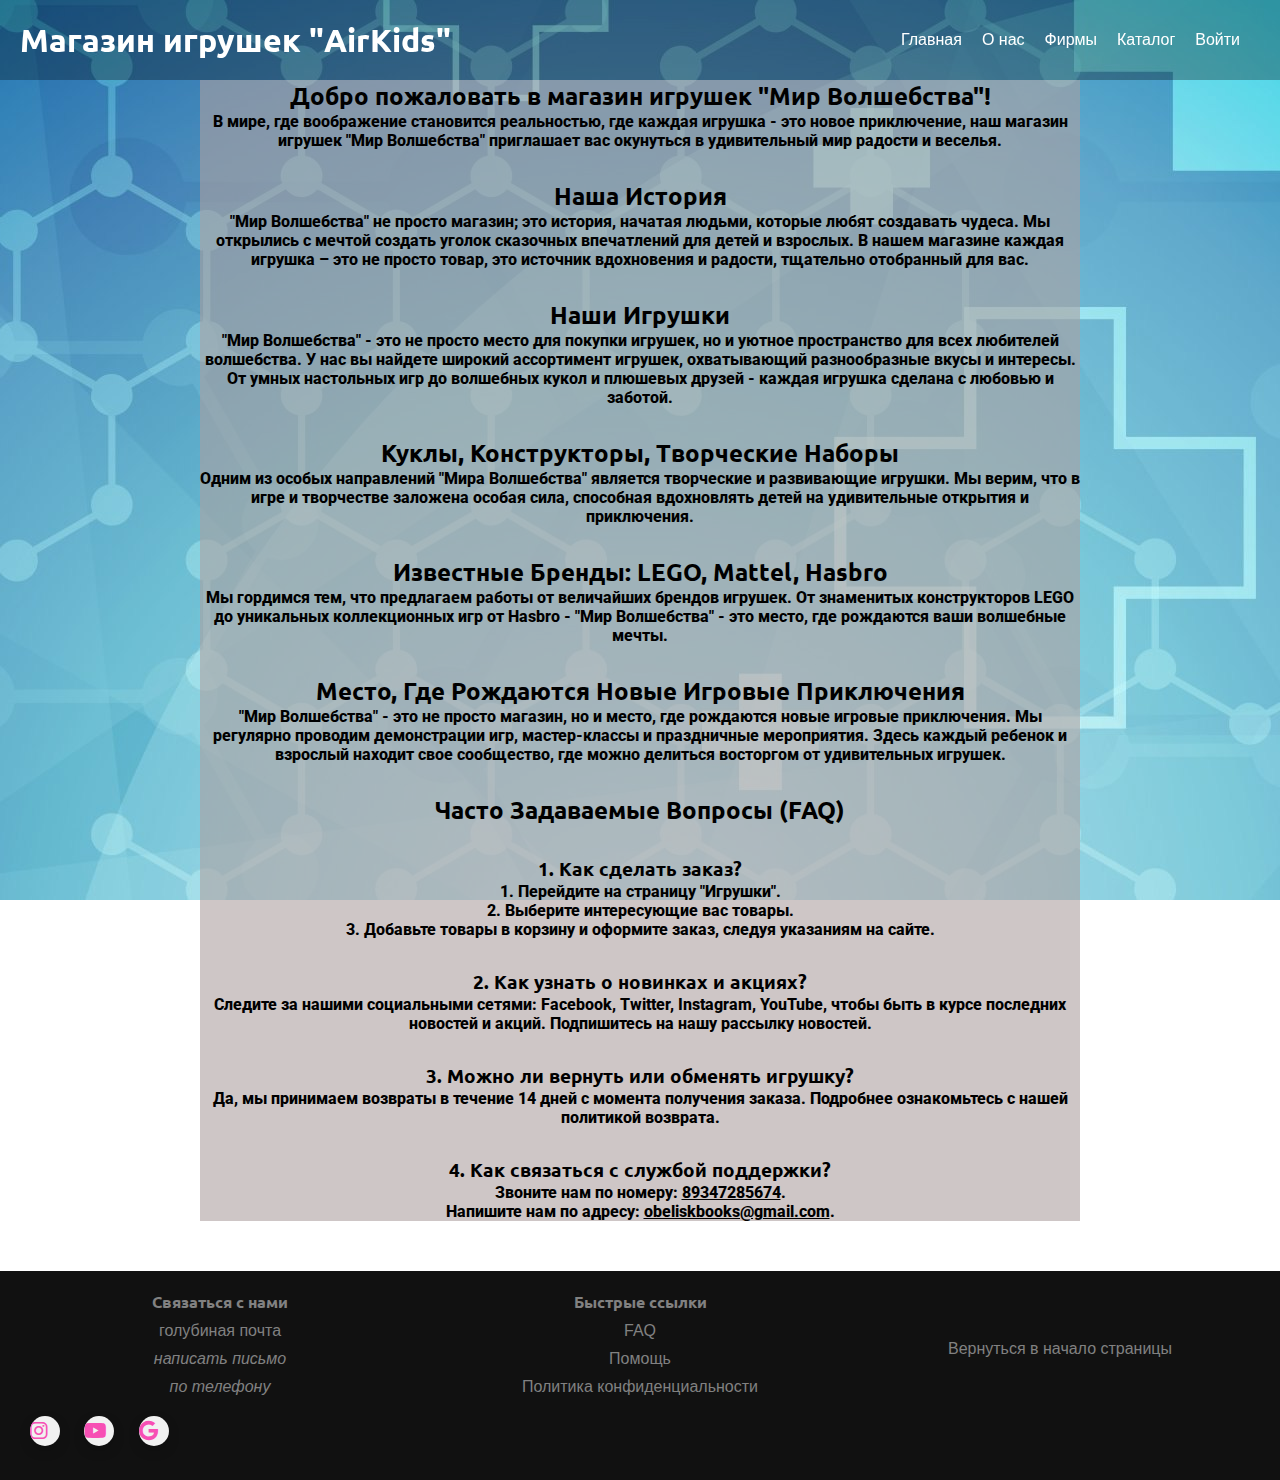
==== about.html @ b7596ed3 "Initial commit" ====
<!DOCTYPE html>
<html>
<head>
    <link rel="stylesheet" href="style.css">
    <meta charset="utf-8">
    <meta http-equip="X-UA-Compatible" content="IE = edge">
    <!-- <meta name = "viewport" content = "widht= device-width, initial-scale = 1, user-scalable=0"> -->
    <meta name="viewport" content="width=device-width, initial-scale=1.0">

    <link rel="icon" href="logo.png" type="image/x-icon">
    <title>Магазин игрушек</title>
<body>
<header class="transparent-header">
    <div class="logo">

        <h1>Магазин игрушек "AirKids"</h1>
    </div>
    <nav>
        <ul>
            <li><a href="index.html">Главная </a></li>
            <li><a href="about.html">О нас</a></li>
            <li><a href="allbooks.html">Фирмы</a></li>
            <li><a href="comics.html">Каталог</a></li>
            <li><a href="buy.html"> Войти </a></li>

        </ul>
    </nav>
    <div class="menu-toggle" onclick="toggleMenu()">☰</div>
</header>
<main class="some">
    <div class="ots">


        <h2>Добро пожаловать в магазин игрушек "Мир Волшебства"!</h2>

        <p>В мире, где воображение становится реальностью, где каждая игрушка - это новое приключение, наш магазин
            игрушек "Мир Волшебства" приглашает вас окунуться в удивительный мир радости и веселья.
        </p>
        <h2>Наша История</h2>
        "Мир Волшебства" не просто магазин; это история, начатая людьми, которые любят создавать чудеса. Мы открылись с
        мечтой создать уголок сказочных впечатлений для детей и взрослых. В нашем магазине каждая игрушка – это не
        просто товар, это источник вдохновения и радости, тщательно отобранный для вас.

        <h2>Наши Игрушки</h2>
        "Мир Волшебства" - это не просто место для покупки игрушек, но и уютное пространство для всех любителей
        волшебства. У нас вы найдете широкий ассортимент игрушек, охватывающий разнообразные вкусы и интересы. От умных
        настольных игр до волшебных кукол и плюшевых друзей - каждая игрушка сделана с любовью и заботой.

        <h2>Куклы, Конструкторы, Творческие Наборы</h2>
        Одним из особых направлений "Мира Волшебства" является творческие и развивающие игрушки. Мы верим, что в игре и
        творчестве заложена особая сила, способная вдохновлять детей на удивительные открытия и приключения.

        <h2>Известные Бренды: LEGO, Mattel, Hasbro</h2>
        Мы гордимся тем, что предлагаем работы от величайших брендов игрушек. От знаменитых конструкторов LEGO до
        уникальных коллекционных игр от Hasbro - "Мир Волшебства" - это место, где рождаются ваши волшебные мечты.

        <h2>Место, Где Рождаются Новые Игровые Приключения</h2>
        "Мир Волшебства" - это не просто магазин, но и место, где рождаются новые игровые приключения. Мы регулярно
        проводим демонстрации игр, мастер-классы и праздничные мероприятия. Здесь каждый ребенок и взрослый находит свое
        сообщество, где можно делиться восторгом от удивительных игрушек.

        <h2>Часто Задаваемые Вопросы (FAQ)</h2>
        <h3>1. Как сделать заказ?</h3>
        <p>1. Перейдите на страницу "Игрушки".</p>
        <p>2. Выберите интересующие вас товары.</p>
        <p>3. Добавьте товары в корзину и оформите заказ, следуя указаниям на сайте.</p>
        <h3>2. Как узнать о новинках и акциях?</h3>
        Следите за нашими социальными сетями: Facebook, Twitter, Instagram, YouTube, чтобы быть в курсе последних
        новостей и акций.
        Подпишитесь на нашу рассылку новостей.
        <h3>3. Можно ли вернуть или обменять игрушку?</h3>
        Да, мы принимаем возвраты в течение 14 дней с момента получения заказа. Подробнее ознакомьтесь с нашей
        политикой
        возврата.
        <h3>4. Как связаться с службой поддержки?</h3>
        Звоните нам по номеру: <a href="tel:89998887766" style="color: black;">89347285674</a>.<br>
        Напишите нам по адресу: <a href="mailto:airkidsstore@gmail.com"
                                   style="color: black;">obeliskbooks@gmail.com</a>.

    </div>
</main>
<footer>
        <div class="foot">
            <div class="contact-info">
                <a name="конец страницы" id="связь"><h4>Cвязаться с нами</h4></a>
                <ul>
                    <li><a href="#">голубиная почта</a><br></li>
                    <address>
                        <li><a href="mailto:obeliskbooks@gmail.com">написать письмо</a><br></li>
                        <li><a href="tel:89347285674">по телефону</a><br></li>
                    </address>
            </div>
            <div class="quick-links">
                <h4>Быстрые ссылки</h4>
                <ul>
                    <li><a href="#">FAQ</a></li>
                    <li><a href="#">Помощь</a></li>
                    <li><a href="#">Политика конфиденциальности</a></li>
                </ul>
            </div>
            <a href="#начало"> Вернуться в начало страницы</a>
        </div>
        <div class="spaci">
            <div class="body1">
                <link rel="stylesheet" href="https://cdnjs.cloudflare.com/ajax/libs/font-awesome/6.0.0/css/all.min.css">
                <div class="middle">
                    <a class='btn' href="#">
                        <i class="fab fa-instagram"></i>
                    </a>
                    <a class='btn' href="#">
                        <i class="fab fa-youtube"></i>
                    </a>
                    <a class='btn' href="#">
                        <i class="fab fa-google"></i>
                    </a>
                </div>
            </div>
        </div>

    </footer>
<script src="scripts.js"></script>
</body>
</html>
---- style.css ----
@import url('https://fonts.googleapis.com/css2?family=Ubuntu&display=swap');
@import url('https://fonts.googleapis.com/css2?family=Roboto:wght@100&display=swap');
h1, h2, h3, h4{
  font-family: "Ubuntu";
  text-align: center;
}

* {
    margin: 0;
    padding: 0;
    box-sizing: border-box;
}


html{
     margin: 0;
     padding: 0;
     font-family: 'Lora', sans-serif;
     background-image: url('images/background.jpg');
     background-size: cover;
     background-position: center;
     background-attachment: fixed;
}


.transparent-header {
    position: fixed;
    top: 0;
    width: 100%;
    padding: 20px;
    background-color: rgba(0, 0, 0, 0.3);
    transition: background-color 0.5s ease;
    z-index: 1000; /* Устанавливаем z-index, чтобы шапка оставалась выше контента */
    display: flex;
    justify-content: space-between; /* Равномерно распределить элементы по горизонтали */
    align-items: center;
    margin-bottom: 40px;
  }

  .logo h1 {
    margin: 0;
    color: #fff;
  }

  nav ul {
    list-style: none;
    margin: 0;
    display: flex;
    white-space: nowrap;
  }

  nav ul li {
    margin-right: 20px;
  }

  nav ul li a {
    text-decoration: none;
    color: #fff;
    transition: color 0.3s ease;
    display: inline-block;
  }

  nav ul li a:hover {
    color: #818181;
  }

  .bookday{
    margin-top: 83px;
    text-align: center;
    font-family: "Roboto";
    color: white;
    font-weight: 500;
  }

  .some{
    text-align: center;
    font-family: "Roboto";
    margin: 50px 200px;
    color: black;
    font-weight: 800;
    font-
    > h2{
      font-family: "Ubuntu";
    }
  }


.red-indent {
  text-indent: 40px; /* Размер отступа, который задает красную строку */
  margin: 0; /* Избавляемся от внешних отступов у параграфа */
}

.red-indent br + * {
  margin-left: 40px; /* Размер отрицательного отступа, чтобы создать красную строку */
}


  .transparent-header nav ul li {
    display: inline-block;
    margin-right: 20px;
  }

  .transparent-header nav ul li a {
    text-decoration: none;
    color: #fff;
    transition: color 0.3s ease;
  }

  .transparent-header nav ul li a:hover {
    color: #818181;
  }



.text-content {
  max-width: 400px; /* Регулируйте максимальную ширину текста по вашему усмотрению */
}


.text-content{
  position: relative;
  text-align: left;
}


@media (max-width: 768px){

    .logo{
      display:flex;
      width: 100%; /* Make the logo span the full width */
      justify-content: center; /* Center the content horizontally within the logo */
      align-items: center;
    }
 .transparent-header nav ul {
        display: none;
        flex-direction: column;
        position: absolute;
        top: 70px; /* Adjust as needed */
        left: 0;
        width: 100%;
        background-color: rgba(0, 0, 0, 0.9);
        z-index: 1001; /* Higher than the header */
    }

  .transparent-header nav ul.show {
    display: flex;
  }

  .transparent-header nav ul li {
      margin-right: 0;
      margin-bottom: 10px;
      visibility: visible;
      justify-content: center;
      text-align: center;
  }

    .menu-toggle {
      display: block;
      сursor: pointer;
      color: #fff;
      font-size: 22px; /* Initially hide the toggle button */
    }
}

.ots{
  margin-top: 80px;
    background-color: rgba(173, 160, 160, 0.6);
    color: black;
    > h2{
      margin-top: 30px;
    }
    > h3{
      margin-top: 30px;
    }

}

.karta {
    /* position: relative;
    padding-bottom: 75%; /* Высота блока для поддержки соотношения сторон */ */
    overflow: hidden;
    max-width: 600px; /* Максимальная ширина для контейнера с картой */
    margin: 0 auto;
}

.karta iframe {
    /* position: absolute;
    top: 0;
    left: 0; */
    width:100%;
    height: 400px;
}

/* Дополнительные стили или медиазапросы для мобильной версии при необходимости */
@media (max-width: 768px) {
    .karta {
        padding-bottom: 0; /* Сброс высоты для мобильной версии */
    }
}

@media (min-width: 769px) {
  .menu-toggle {
    display: none;
  }
}

/* Стили для больших экранов (ширина больше 600px) */
@media (min-width: 600px) {
  .grid-container {
    display: grid;
    margin: 40px;
    grid-template-columns: auto auto; /* Две ячейки в ряд */
    gap: 20px; /* Расстояние между ячейками */
  }

  .grid-item img {
    order: 1;
    width: 200px;
    height: 300px;
   /* Изображение слева */
  }

  .grid-item p {
    margin-top: 20px;
    color:black;
    font-weight: bolder;
    order: 2; /* Текст справа */
  }
}

.grid-item h3{
  color: black;
}

/* Стили для маленьких экранов (ширина меньше 600px) */
@media (max-width: 599px) {
  .grid-container {
    display: block; /* Элементы будут подряд (в столбце) */
  }

  .grid-item img{
    width:200px;
  }


  .grid-item p {
    width: 100%; /* Занимает всю ширину контейнера */
  }
}


.logo{
    display: flex;
    align-items: center;
    justify-content: space-between;; /* Добавляем центрирование по горизонтали */
    text-align: center; /* Убираем text-align */
    position: relative;
    top: 0;
    left: 0; /* Убираем лишний margin-left */
    width: 100%;  /* Добавляем фоновый цвет, чтобы текст был виден */
    height: 40px;
}


.news img {
    max-width: 100%;
    height: auto;
}

.movie-container{
  max-width: 2000px;
  height: auto;
  margin: 20px;
}

@media (max-width: 768px) {
    .header {
        flex-direction: column;
        text-align: center;
    }
    .asd nav{
      visibility: hidden;
    }

    .grid {
          grid-template-columns: repeat(auto-fill, minmax(150px, 1fr));
      }


    .main {
       padding: 0px;
       padding-bottom: 10px;
       text-align: center;
   }
   .main img {
        max-width: 100%;
        height: auto;
    }
   h1, h2, h3, h4 {
       font-size: 24px; /* Уменьшаем размер заголовков */
   }

}


h2 {
    font-size: 24px; /* Reduce the size of the heading */
}


@media (max-width: 480px) {
    .grid {
          grid-template-columns: repeat(auto-fill, minmax(100px, 1fr)); /* 1 столбец на мобильных устройствах */
    }
  }
}


.pop {
  text-align: center;
  font-family: "Roboto";
  color: white;
  font-weight: 500;
}

.main > img {
    text-align: center;
    padding: 0px;
    background-color: none;
}




.frame {
  display: flex;
  justify-content: center;
  flex-wrap: wrap;
  align-items: flex-start; /* Center-align the button grid vertically within the frame */
  height: auto;
  width: 90%;
  margin: 5px auto;
  text-align: center;
}

button {
  margin: 5px;
}
.custom-btn {
  width: auto;
  height: auto;
  color: #fff;
  margin: 5px 0;
  font-family: 'Ubuntu', sans-serif;
  font-weight: 500;
  background: transparent;
  cursor: pointer;
  position: relative;
  /* display: inline-block; */
  outline: none;
}

  .grid > * {

   margin: 20px 0px;

 }

 .grid img{
   border-radius: 1px;
      width:  100%;
      height: 100%;
      object-fit: cover;
 }

.item {
    position: relative;
    overflow: hidden;
    text-align: center;
}

.content {
  position: relative;
  width: 90%;
  max-width: 400px;
  margin: auto;
  overflow: hidden;
   text-align: center;
}

.content .content-overlay {
  background: rgba(0,0,0,0.7);
  position: absolute;
  height: auto;
  width: auto;
  left: 0;
  top: 0;
  bottom: 0;
  right: 0;
  opacity: 0;
  -webkit-transition: all 0.4s ease-in-out 0s;
  -moz-transition: all 0.4s ease-in-out 0s;
  transition: all 0.4s ease-in-out 0s;
}

.content:hover .content-overlay{
  opacity: 1;
}

.content-image{
  width: 100%;
}

.content-details {
  position: absolute;
  text-align: center;
  padding-left: 1em;
  padding-right: 1em;
  width: 100%;
  top: 50%;
  left: 50%;
  opacity: 0;
  -webkit-transform: translate(-50%, -50%);
  -moz-transform: translate(-50%, -50%);
  transform: translate(-50%, -50%);
  -webkit-transition: all 0.3s ease-in-out 0s;
  -moz-transition: all 0.3s ease-in-out 0s;
  transition: all 0.3s ease-in-out 0s;
}

.content:hover .content-details{
  top: 50%;
  left: 50%;
  opacity: 1;
}

.content-details h3{
  color: #fff;
  font-weight: 500;
  letter-spacing: 0.15em;
  margin-bottom: 0.5em;
  text-transform: uppercase;
}

.content-details p{
  color: #fff;
  font-size: 0.8em;
}

.fadeIn-bottom{
  top: 80%;
}

.grid {
    display: grid;
    grid-template-columns: repeat(auto-fill, minmax(200px, 1fr));
    gap: 10px;
    padding: 5px;
    max-width: 1000px;
    margin: 0 auto;
    width: 100%;
}

.contain {
  display: flex;
  justify-content: center;
  align-items: center;
  min-height: 55vh; /* Минимальная высота равная высоте видимой части окна */

}

.item {
    position: relative;
    overflow: hidden;
}

.allbooks{
  margin-top: 60px;
}


/* .grid img {
    width: 100%;
    height: auto;
    display: block;
    transition: transform 0.3s;
} */

/* .item:hover img {
    transform: scale(1.1);
} */
.second a{
    background-color: #0066FF;
    width: 600px;
    text-decoration: none;
    font-weight: bold;
    color: white;
    padding: 5px 10px 5px 10px;
    margin-top: 10px; /* Remove the extra colon here */
   display: inline-block;
}

.podbor{
  margin: 50px 0;
  padding: 10px 0px;
  text-align:center;
  font-family: "Roboto";
  color: white;
  font-weight: 500;
  padding-bottom: : 10px;
  list-style-type: none;
  border: 0px solid white;
  border-radius: 1px 5px;
  width: 100%;
  text-align: center;
  /* background-color: black; */
  background-color: rgba(0, 0, 0, 0.7);
  position:relative;
  > a{
    display: block;
    text-decoration: none;
    font-weight: bold;
    text-align:center;
    color: #800080;
  }

}
.podbor a:hover{
  color: #f1f1f1;
}

.news{
  padding: 25px 0px;
  text-align:center;
  font-family: "Roboto";
  color: white;
  font-weight: 500;
  margin-bottom: 10px;
  padding-bottom: : 10px;
  list-style-type: none;
  border: 0px solid white;
  border-radius: 1px 5px;
  width: 100%;
  text-align: center;
  background-color: rgba(0, 0, 0, 0.7);
  position:relative;
  > a{
    display: block;
    text-decoration: none;
    font-weight: bold;
    text-align:center;
    color: #818181;
  }
}

.section {
  display: none;
  padding: 2rem;

  @media screen and (min-width: 768px) {
    padding: 4rem;
  }

  @supports(display: grid) {
    display: block;
  }
}


.btn-3 {
  background: rgb(0,240,0);
  width: 130px;
  height: 40px;
  line-height: 42px;
  padding: 0;
  border: none;

}
.btn-3 span {
  position: relative;
  display: block;
  width: 100%;
  height: 100%;
}
.btn-3:before,
.btn-3:after {
  position: absolute;
  content: "";
  right: 0;
  top: 0;
  background: rgba(0,240,0);
  transition: all 0.3s ease;
}
.btn-3:before {
  height: 0%;
  width: 2px;
}
.btn-3:after {
  width: 0%;
  height: 2px;
}
.btn-3:hover{
  background: transparent;
  box-shadow: none;
}
.btn-3:hover:before {
  height: 100%;
}
.btn-3:hover:after {
  width: 100%;
}
.btn-3 span:hover{
   color: rgba(0,240,0);
}
.btn-3 span:before,
.btn-3 span:after {
  position: absolute;
  content: "";
  left: 0;
  bottom: 0;
  background: rgba(0,240,0);
  transition: all 0.3s ease;
}
.btn-3 span:before {
  width: 2px;
  height: 0%;
}
.btn-3 span:after {
  width: 0%;
  height: 2px;
}
.btn-3 span:hover:before {
  height: 100%;
}
.btn-3 span:hover:after {
  width: 100%;
}
.news img{
  text-align: center;
  padding: 10px;
  background-color: none;
}

.foot{
  display: grid;

  grid-template-columns:repeat(auto-fill, minmax(300px, 1fr)) ; /* Добавлен столбец для Quick Links */
  gap: 20px;
  text-align:center;
  color: #818181;
  align-items: center;
  > a{
    color: #818181;
    text-decoration: none;
  }
}

.btn {
    display: inline-block;
    width: 30px;
    height: 30px;
    background: #f1f1f1;
    margin: 10px;
    border-radius: 50%;
    box-shadow: 0 5px 15px -5px #00000070;
    color: #f74fb4;
    overflow: hidden;
    position: relative;
  }

  .btn i {
    line-height: 30px;
    font-size:20px;
    transition: 0.2s linear;

  }
  .btn:hover i {
    transform:scale(1.3);
    color:#f1f1f1;
  }

  .btn::before{
    content: "";
    position: absolute;
    width: 120%;
    height: 120%;
    background: #f74fb4;
    transform:rotate(45deg);
    left: -110px;
    top: 90%;
  }
  .btn:hover::before{
    animation: anima 0.7s 1;
    top: -10%;
    left: -10%;
  }
  @keyframes anima{
    0%{
      left: -110%;
      top: 90%;
    }
    50%{
      left: 10%;
      top: -30%;
    }
    100%{
      top: -10%;
      left: -10%;
    }
  }
  .spaci{
    display: flex;
    justify-content: flex-start;
    align-items: center;
  }

footer {
  background-color: #111;
  padding: 20px;
}

.contact-info > a,
.quick-links > ul > li > a {
  color: #818181;
  text-decoration: none;
  transition: color 0.2s;
}

.contact-info h4,
.quick-links h4 {
  margin: 0;
}

/* .contact-info a[href^="tel"],
.contact-info a[href^="mailto"] {
  color: #818181;
  text-decoration: none;
} */

.contact-info a{
  color: #818181;
  text-decoration: none;
}

.contact-info li {
  margin: 10px 0;
}

.contact-info ul {
  list-style: none;
  padding: 0;
}

.quick-links ul {
  list-style: none;
  padding: 0;
}

.quick-links li {
  margin: 10px 0;
}

/* Media query для адаптивности */

@media (max-width: 768px) {
  .foot {
    grid-template-columns: 1fr;
    text-align: center;
  }
}


#counter{
  position: absolute;
    top: 0;
    right: 0;
    text-align: right;
    margin: 10px;
    font-size: 20px;
}

.form-container {
  display: flex;
  flex-direction: column;
  gap: 1em;
  align-items: center;
}

.form-field {
  width: 400px;
}
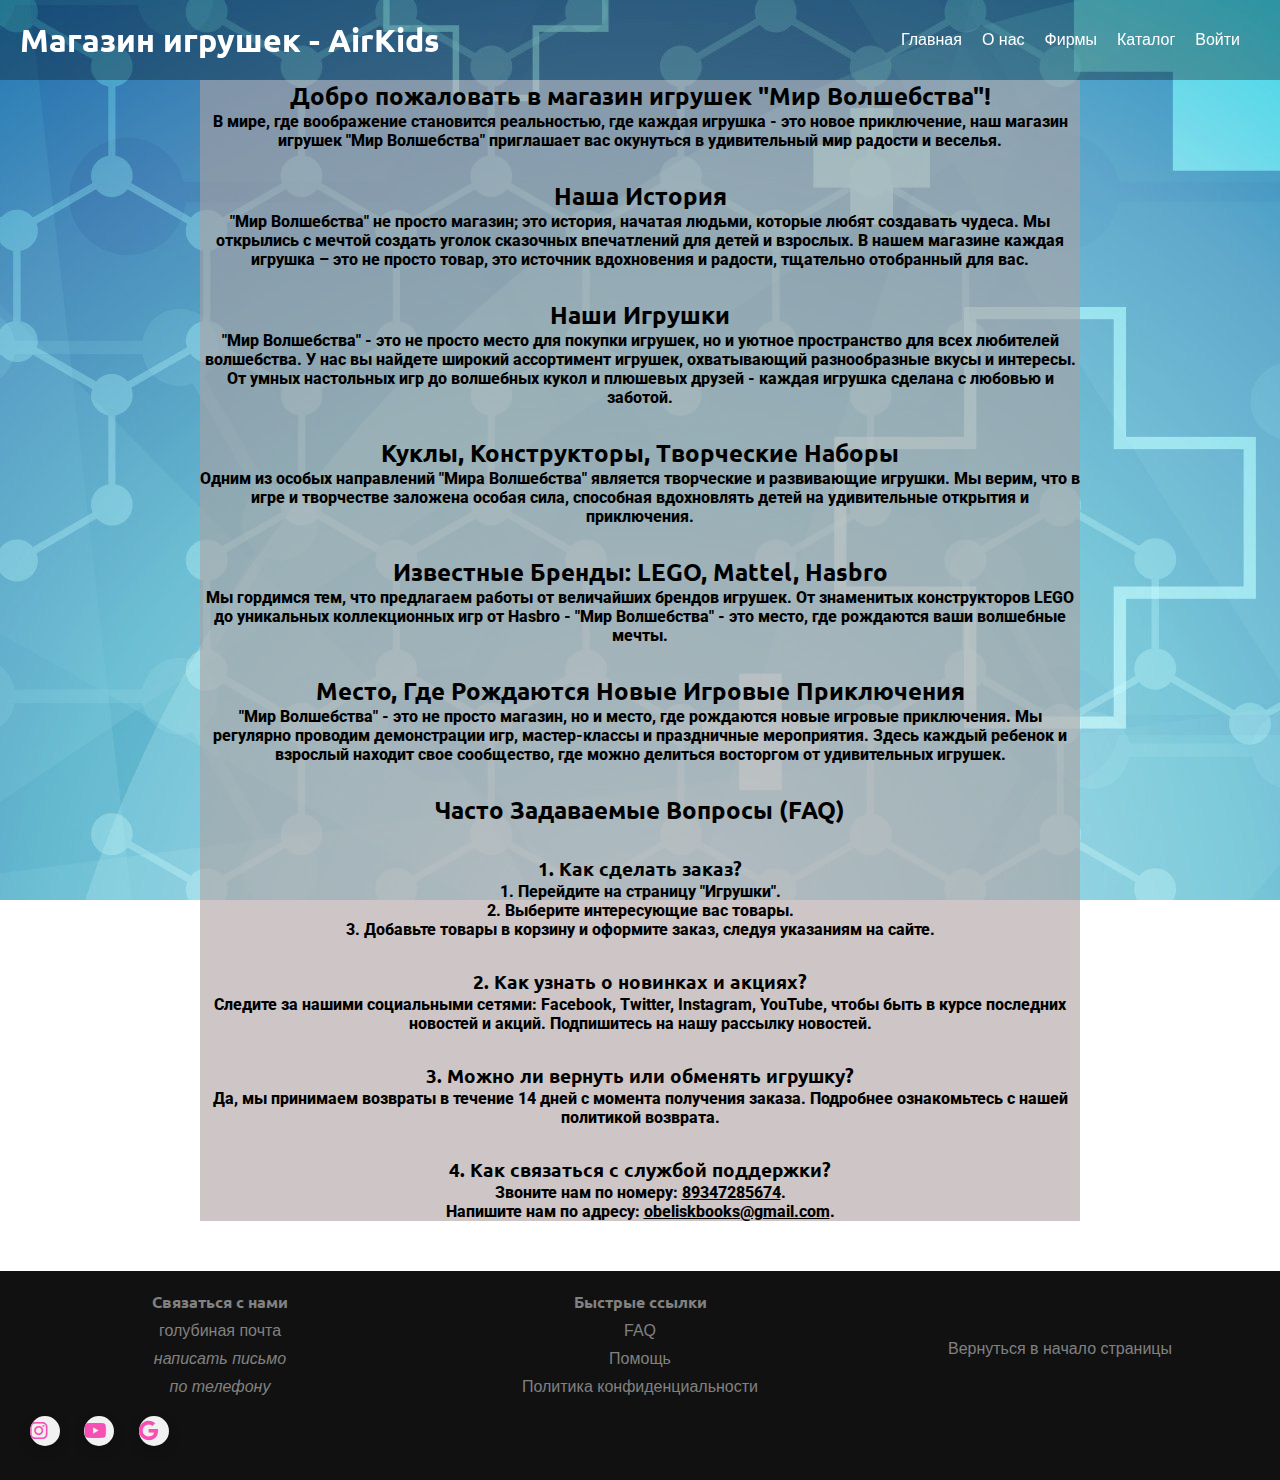
==== commit ae54dbbd: "Add some elements" ====
--- a/about.html
+++ b/about.html
@@ -13,7 +13,7 @@
 <header class="transparent-header">
     <div class="logo">
 
-        <h1>Магазин игрушек "AirKids"</h1>
+        <h1>Магазин игрушек - AirKids</h1>
     </div>
     <nav>
         <ul>
